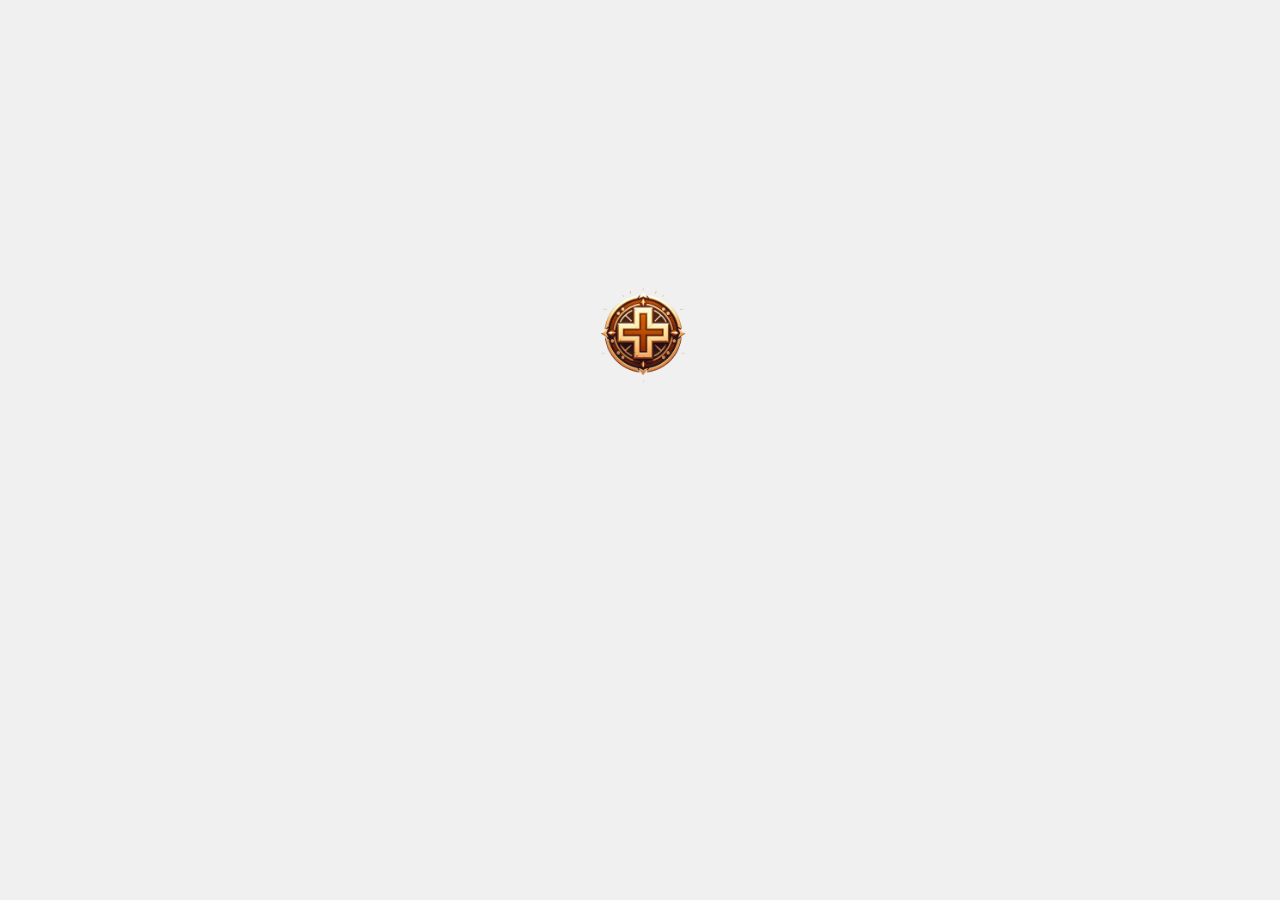
==== index.html @ 4721b262 "1" ====
<!DOCTYPE html>
<html lang="en">
<head>
<meta charset="UTF-8">
<meta name="viewport" content="width=device-width, initial-scale=1.0">
<title>D&D Персонажи</title>
<link rel="icon" href="img/main_icon.jpeg" type="image/x-icon">
<link rel="stylesheet" href="styles.css">
</head>
<body>
    <div class="main-container" id="mainContainer">
        <div class="characters-container" id="charactersContainer">
            <!-- Карточки персонажей будут добавляться сюда -->
        </div>
    
        <div class="add-character-btn" onclick="openModal()"></div>
        <audio id="slashAudio" style="display: none">
            <source src="audio/slash.mp3" type="audio/mpeg">
        </audio>

        <audio id="potionAudio" style="display: none">
            <source src="audio/potion.mp3" type="audio/mpeg">
        </audio>

        <audio id="coinAudio" style="display: none">
            <source src="audio/coin.mp3" type="audio/mpeg">
        </audio>

        <audio id="cardAudio" style="display: none">
            <source src="audio/card.mp3" type="audio/mpeg">
        </audio>

        <audio id="paperAudio" style="display: none">
            <source src="audio/paper.mp3" type="audio/mpeg">
        </audio>

        <audio id="diceAudio" style="display: none">
            <source src="audio/dice.mp3" type="audio/mpeg">
        </audio>

        <audio id="deleteAudio" style="display: none">
            <source src="audio/delete.mp3" type="audio/mpeg">
        </audio>

        <audio id="inventoryAudio" style="display: none">
            <source src="audio/inventory.mp3" type="audio/mpeg">
        </audio>

        <audio id="closeInventoryAudio" style="display: none">
            <source src="audio/closeInventory.mp3" type="audio/mpeg">
        </audio>

        <div class="modal" id="modal">
            <div class="modal-content">
                <label for="charNameInput">Имя персонажа:</label>
                <input type="text" class="modal-input" id="charNameInput" placeholder="Имя персонажа">
                <label for="charHpInput">ХП:</label>
                <input type="number" class="modal-input" id="charHpInput" placeholder="ХП">
                <label for="charMaxHpInput">Макс. ХП:</label>
                <input type="number" class="modal-input" id="charMaxHpInput" placeholder="Макс. ХП">
                <label for="charShieldInput">Класс брони:</label>
                <input type="number" class="modal-input" id="charShieldInput" placeholder="КБ">
                <label for="charImageInput" id="selectCharLabel">Портрет:</label>
                <div class="select-char-icon" id="selectCharIcon">
                    <label class="modal-btn" for="charImageInput">Выбрать портрет</label>
                </div>
                <input type="file" class="modal-input" id="charImageInput" accept="image/*" onchange="readImageFile(this)" style="display: none;">
                <button class="modal-btn" onclick="openFilePicker()">Загрузить</button>
                <button class="modal-btn" onclick="addCharacter()">Добавить</button>
                <button class="modal-btn" onclick="closeModal()">Отмена</button>
            </div>
        </div>

        <div class="modal" id="characteristicsModal">
            <div class="modal-content">
                <label for="strengthInput">Сила:</label>
                <input type="text" id="strengthInput" class="modal-input" placeholder="Сила">
        
                <label for="dexterityInput">Ловкость:</label>
                <input type="text" id="dexterityInput" class="modal-input" placeholder="Ловкость">
        
                <label for="constitutionInput">Выносливость:</label>
                <input type="text" id="constitutionInput" class="modal-input" placeholder="Выносливость">
        
                <label for="intelligenceInput">Интеллект:</label>
                <input type="text" id="intelligenceInput" class="modal-input" placeholder="Интеллект">
        
                <label for="wisdomInput">Мудрость:</label>
                <input type="text" id="wisdomInput" class="modal-input" placeholder="Мудрость">
        
                <label for="charismaInput">Харизма:</label>
                <input type="text" id="charismaInput" class="modal-input" placeholder="Харизма">
        
                <label for="notesInput">Дополнительные заметки:</label>
                <textarea id="notesInput" class="modal-input" placeholder="Добавьте заметки о персонаже"></textarea>
        
                <button class="modal-btn" onclick="saveCharacteristics()" id="saveCharacteristicsButton">Сохранить</button>
                <button class="modal-btn" onclick="closeModal()">Закрыть</button>
            </div>
        </div>

        <div id="editModal" class="modal">
            <div class="modal-content">
                <span class="close modal-btn">&times;</span>
                <h2 id="modalTitle"></h2>
                <div class="input-container">
                    <div class="increment-decrement-container">
                        <input type="text" class="modal-input" id="modalInput" value="100">
                        <button class="increment-decrement-btn" onclick="decrementValue('modalInput')">-</button>
                        <button class="increment-decrement-btn" onclick="incrementValue('modalInput')">+</button>
                    </div>
                </div>
                <button class="modal-btn" onclick="saveModalData()">Сохранить</button>
            </div>
        </div>

        <!-- Модальное окно для отображения инвентаря -->
        <div id="inventoryModal" class="modal">
            <div class="modal-content">
                <span class="close-modal close modal-btn">&times;</span>
                <h2>Инвентарь персонажа</h2>
                <div id="inventoryContent"></div>
                <button id="addItemBtn">Добавить предмет</button>
            </div>
        </div>

        <!-- Модальное окно для выбора глобального айтема -->
        <div id="globalItemsModal" class="modal">
            <div class="modal-content">
                <span class="close-modal close modal-btn">&times;</span>
                <h2>Доступные предметы</h2>
                <div id="searchWrap"></div>
                <div id="globalItemsContent">
                    <!-- Здесь будет список глобальных айтемов -->
                </div>
            </div>
        </div>
    </div>
    <script src="scripts.js"></script>
</body>
</html>
---- styles.css ----
@font-face {
    font-family: 'DragonHunter';
    src: url('fonts/DragonHunter.TTF') format('truetype');
    /* Дополнительные настройки, если необходимо */
}
@font-face {
    font-family: 'DnDC';
    src: url('fonts/DnDC.ttf') format('truetype');
    /* Дополнительные настройки, если необходимо */
}

body {
    font-family: 'DragonHunter', Arial, sans-serif;
    background-color: #f0f0f0;
    background-image: url('img/body_bg.jpg'); 
    background-size: cover;
}

/* Стили для скроллбара */
/* Ширина полосы прокрутки */
::-webkit-scrollbar {
    width: 5px;
}

/* Цвет полосы прокрутки */
::-webkit-scrollbar-track {
    background: #f1f1f1;
    border-radius: 5px;
}

/* Стиль драгера (ползунка) */
::-webkit-scrollbar-thumb {
    background: #7d4400;
    border-radius: 5px;
}

/* Когда драгер наведен на него */
::-webkit-scrollbar-thumb:hover {
    background: #555;
}

.main-container {
    display: inline-flex;
    justify-content: center;
    position: relative;
    height: 100%;
    width: calc(100% - 55px);
    margin: 30px;
}

.characters-container {
    display: flex;
    flex-wrap: wrap;
    gap: 20px;
    justify-content: center;
}

.character-box {
    width: 320px;
    height: 520px;
    border-radius: 10px;
    position: relative;
    background-color: #fff;
    padding: 10px;
    text-align: center;
    background-image: url(img/cgar_character_border.jpg);
    background-size: cover;
    margin: 50px 10px 100px 10px;
    box-shadow: 0px 0px 5px rgba(0, 0, 0, 1);
}

.fade-in-animation {
    animation: fadeIn 0.5s ease forwards;
}

@keyframes fadeIn {
    0% { transform: translate(-500%, -200%) rotate(-360deg); opacity: 0}
    100% { transform: translate(0%, 0%) rotate(0deg); opacity: 1;}
}


.fade-out-animation {
    animation: fadeOut 0.5s ease forwards; /* Применяем анимацию fadeOut */
}

@keyframes fadeOut {
    0% { transform: translate(0%, 0%) rotate(0deg); opacity: 1;}
    100% { transform: translate(-500%, -200%) rotate(-360deg); opacity: 0}
}

.character-border {
    position: absolute;
    top: 50%;
    left: 50%;
    transform: translate(-50%, -50%);
    width: calc(100% - 35px);
    height: calc(100% - 35px);
    border-radius: 5px;
    background-image: url(img/cgar_background_image.jpg);
    background-size: cover;
    box-shadow: 0px 2px 8px rgba(0, 0, 0, 1);
}

.modifiers-container {
    position: relative;
    background: antiquewhite;
    left: 175px;
    width: fit-content;
    bottom: -497px;
    z-index: -1;
    text-align: left;
    padding: 10px 10px 10px 25px;
    transform: rotate(-6deg);
    background-image: url(img/cgar_background_image.jpg);
    box-shadow: 0px 9px 7px 0px rgb(51 51 51);
}

.modifier {
    color: #712905;
    font-size: 15pt;
}

.modifier::before {
    content: '';
    background-position-y: -38px;
    position: absolute;
    margin-top: 23px;
    left: 15px;
    width: 106px;
    height: 1px;
    background-color: #890000;
    transform: skewY(-5deg);
}

.modifier-move {
    font-size: 15pt;
    animation: parchmentWindAnimation1 1.5s ease-in-out infinite alternate;
}

@keyframes parchmentWindAnimation1 {
    0% {
        transform: skewY(0deg) translateX(0);
    }
    
    50% {
        transform: skewY(-0.1deg) translateX(0px);
    }
    100% {
        transform: skewY(0deg) translateX(0.1px);
    }
}

.modifiers-container::after {
    content: '';
    background-image: url(img/cgar_background_image.jpg);
    background-position-y: -133px;
    position: absolute;
    bottom: -5px;
    left: 0px;
    width: 100%;
    height: 23%;
    background-color: #fff;
    transform: skewY(-5deg);
    z-index: -1;
    animation: parchmentWindAnimation2 1.5s ease-in-out infinite alternate;
}

@keyframes parchmentWindAnimation2 {
    0% {
        transform: skewY(0deg) translateX(0);
    }
    
    50% {
        transform: skewY(-2deg) translateX(0px);
    }
    100% {
        transform: skewY(0deg) translateY(2px);
    }
}

.character-icon-container {
    position: relative;
    border-radius: 50%;
    width: 220px;
    height: 220px;
    border-style: double;
    border-width: 5px;
    border-color: #7d4400;
    overflow: hidden;
    left: 50%;
    transform: translateX(-50%);
    box-shadow: inset 0px 0px 20px 20px rgba(0, 0, 0, 19);
}

.character-image {
    margin: 0 auto 10px;
    display: block;
    position: relative;
    width: 100%;
    height: 100%;
    object-fit: cover;
    animation: parallaxAnimation 13s linear infinite alternate;
}

@keyframes parallaxAnimation {
    0% {
        transform: translateZ(-100px) scale(1.4) skew(1deg, 0deg) rotate(2deg);
        filter: grayscale(0%) brightness(120%) contrast(130%);
    }
    
    100% {
        transform: translateZ(100px) scale(1) skew(0deg, -1deg) rotate(-2deg);
        filter: grayscale(10%) brightness(90%) contrast(90%);
    }
}

.hp-bar {
    width: 80%;
    height: 20px;
    background-color: transparent;
    border-style: double;
    border-width: 3px;
    border-color: #7d4400;
    margin: 20px auto 0px;
    position: relative;
    border-radius: 25px;
    overflow: hidden;
}

.hp-container {
    display: flex;
    margin: auto;
    flex-direction: column;
    position: relative;
    top: 5px;
}

.hp-row {
    display: flex;
    justify-content: center;
    max-height: 34px;
    position: relative;
    left: 50%;
    transform: translateX(-50%);
}

.hp-col {
    position: relative;
    /* left: 20px */
}

.hp-btn-wrap {
    margin: 7px 0px 0px 0px;
}

.max-hp-label-wrap {
    display: flex;
    margin-left: 60px;
    min-width: 100px;
    width: 100px;
    max-width: 100px;
    text-align: left;
}

.max-hp-label, .maxhp-column-value {
    color: #712905;
    font-size: 12pt;
    cursor: pointer;
    padding: 0px 5px 0px 0px;
}

.hp-btn, .increment-decrement-btn {
    font-family: DragonHunter;
    font-size: 12pt;
    height: 20px;
    width: 20px;
    background-color: #7d4400;
    color: white;
    border: none;
    margin: 0px 4px 0px 0px;
    padding: 0px 0px 0px 0px;
    border-radius: 3px;
    cursor: pointer;
    text-shadow: 1px 1px 0px rgba(0, 0, 0, 1), 2px 2px 11px #5f2102;
    transition: 0.5s;
}

.hp-btn:hover, .increment-decrement-btn:hover {
    background-color: #583100;
}

.hp-progress {
    width: 100%;
    height: 100%;
    background-image: url(img/hp_bar.png);
    background-size: 250px 25px;
    background-position: center;
    position: absolute;
    top: 0px;
    left: 0;
    transition: width 0.5s ease;
}

.heart-icon {
    width: 55px;
    height: 45px;
    background-image: url('img/heart_icon.png');
    background-size: cover;
    cursor: pointer;
    animation: heartbeat 2s ease-in-out infinite;
}

/* Анимация бьющегося сердца */
@keyframes heartbeat {
    0%, 20%, 40%, 60% {
        transform: scale(1);
    }
    10%, 50% {
        transform: scale(1.2);
    }
}

.hp-values-container {
    display: flex;
    justify-content: center;
    flex-direction: column;
    margin-left: 10px;
}

.hp-value-wrap {
    display: flex;
    margin-left: 5px;
    min-width: 100px;
    width: 100px;
    max-width: 100px;
}

.hp-value, .hp-column-value {
    font-size: 18pt;
    color: #a70000;
    text-align: left;
    font-weight: bold;
    padding: 0px 10px 0px 0px;
    cursor: pointer;
    border-style: dashed;
    border-width: 0px 0px 1px 0px;
    display: inline-table;
}

.characteristic-container {
    position: relative;
    top: 5px;
    left: 50%;
    transform: translateX(-52%);
}

.characteristic-label {
    position: relative;
    color: #712905;
    font-size: 15pt;
    cursor: pointer;
    top: -17px;
    left: 10px;
}

.characteristics-icon {
    width: 50px;
    height: 50px;
    background-size: cover;
    cursor: pointer;
    animation: waveAnimation 2s ease-in-out infinite alternate;
}

.shield-icon-container {
    width: 100px;
    height: 100px;
    margin: 0 auto;
    position: absolute;
    bottom: -65px;
    left: 50%;
    transform: translateX(-50%);
    z-index: 1;
    display: flex;
    flex-direction: column;
    justify-content: center;
    align-items: center;
    cursor: pointer;
}

.shield-icon {
    animation: shieldAnimation 4s infinite;
}

/* Анимация стучащего щита */
@keyframes shieldAnimation {
    0%, 20%, 40%, 60%, 80%, 100% {
        transform: translateY(0);
    }
    10%, 30%, 50%, 70%, 90% {
        transform: translateY(-5px);
    }
}

.shield-value {
    width: 35px;
    height: 35px;
    background-image: url(img/shield_value_icon.png);
    background-repeat: round;
    color: #fff;
    border-radius: 50%;
    display: flex;
    justify-content: center;
    align-items: center;
    font-size: 18px;
    position: absolute;
    top: 20px;
    left: 65px;
    transform: translate(0, -50%);
    z-index: 1;
    cursor: pointer;
    box-shadow: 0px 2px 8px rgba(0, 0, 0, 1);
}

.shield-input {
    display: none;
}

.name-label {
    color: #712905;
    font-size: 20pt;
    font-weight: bold;
    cursor: pointer;
    margin: 20px 10px 20px 10px;
    display: block;
    border-style: double;
    border-width: 4px 0px 4px 0px;
    border-color: #7d4400;
    white-space: nowrap;
    overflow: hidden;
    text-overflow: ellipsis;
    /*background-image: url(DnD.jpg);*/
}

.add-character-btn {
    width: 90px;
    height: 90px;
    min-width: 90px;
    min-height: 90px;
    background-color: transparent;
    border: none;
    border-radius: 5px;
    padding: 10px;
    cursor: pointer;
    font-family: none;
    font-size: 80px;
    color: #5b2810;
    margin: 20px;
    top: 220px;
    position: relative;
    background-image: url(img/add_button.png);
    background-repeat: round;
}

.add-character-btn:hover {
    animation: shake 0.5s infinite ease-in-out;
}

@keyframes shake {
    0% { transform: rotate(-5deg); }
    25% { transform: rotate(5deg); }
    50% { transform: rotate(-5deg); }
    75% { transform: rotate(5deg); }
    100% { transform: rotate(-5deg); }
}

.save-btn {
    position: absolute;
    background-color: transparent;
    border: none;
    padding: 0;
    cursor: pointer;
    top: 0px;
    right: 0px;
    transition: 0.2s;
    /* animation: rotateAndPause 60s linear infinite; */
}

/* @keyframes rotateAndPause {
    0% {
        transform: rotate(0deg);
    }
    50% {
        transform: rotate(3600deg);
    }
    55%, 100% {
        transform: rotate(3600deg);
    }
} */

.save-btn::before {
    content: '';
    position: absolute;
    bottom: 16px;
    left: 10px;
    width: 42%;
    height: 33%;
    border-radius: 50%;
    box-shadow: 0px 0px 12px 12px rgba(0, 0, 0, 1);
    z-index: -1;
}

.save-btn::after {
    content: 'Сохранить';
    font-family: DragonHunter;
    font-size: 14pt;
    color: #712905;
    background-color: #ffffff9e;
    position: absolute;
    bottom: 20px;
    left: -25px;
    width: 100px;
    height: 23px;
    border-radius: 5px;
    z-index: 0;
    transform: scale(0);
    /* transition: 1.1s; */
}

.save-btn:hover:before {
    animation: unscaleAnimation 0.8s ease-in-out alternate;
}

.save-btn:hover {
    animation: rollAnimation 0.8s ease-in-out alternate;
}

.save-btn:hover:after {
    transform: scale(1);
    transition: 0.3s;
    transition-delay: 0.8s;
}

@keyframes rollAnimation {
    0% {
        transform: scale(1) rotate(0deg) translateY(0px);
    }
    50% {
        transform: scale(1.9) rotate(360deg) translateY(5px);
    }
    100% {
        transform: scale(1) rotate(720deg) translateY(0px);
    }
}

@keyframes unscaleAnimation {
    0% {
        transform: scale(1) rotate(0deg);
    }
    50% {
        transform: scale(0.6) rotate(360deg);
    }
    100% {
        transform: scale(0.5) rotate(720deg);
    }
}

.save-btn img {
    width: 40px;
    height: 44px;
}

.delete-btn {
    position: absolute;
    background-color: transparent;
    border: none;
    padding: 0;
    cursor: pointer;
    top: calc(100% - 47px);
    right: 0px;
}

.delete-btn:hover {
    animation: shake 0.5s infinite ease-in-out;
}

.delete-btn img {
    width: 50px;
    height: 50px;
    animation: waveAnimation 2s ease-in-out infinite alternate;
}

@keyframes waveAnimation {
    0% {
        transform: scale(1);
    }
    100% {
        transform: scale(1.1);
    }
}

.modal {
    display: none;
    position: fixed;
    top: 0;
    left: 0;
    width: 100%;
    height: 100%;
    background-color: rgba(0, 0, 0, 0.5);
    z-index: 2;
    justify-content: center;
    align-items: center;
    overflow: auto;
}

.modal .close {
    position: absolute;
    height: 30px;
    width: 30px;
    padding: 0px;
    font-size: 17pt;
    text-align: center;
    right: 6px;
    top: 5px;
    font-family: DragonHunter;
    border-radius: 5px;
    cursor: pointer;
}

.modal-content {
    background-color: #fefefe;
    margin: auto;
    padding: 20px;
    border: 1px solid #888;
    width: 420px;
    border-radius: 5px;
    text-align: center;
    position: absolute;
    top: 50%;
    left: 50%;
    transform: translate(-50%, -50%);
    background-image: url(img/cgar_background_image.jpg);
    background-repeat: round;
}

.modal-content h2 {
    color: #7d4400;
    background: #ffffff8f;
    border-radius: 5px;
    border-style: double;
    border-width: 3px 0px 3px 0px;
    border-color: #7d4400;
}

.modal-content label {
    font-size: 16pt;
    color: #5f2102;
}

.modal-input {
    font-family: DragonHunter;
    font-size: 16pt;
    color: #5f2102;
    margin-bottom: 10px;
    padding: 8px;
    width: calc(100% - 16px);
    max-width: calc(100% - 16px);
    min-width: calc(100% - 16px);
    min-height: 45px;
    border: 1px solid #7d4400;
    border-radius: 3px;
    box-sizing: border-box;
    background: transparent;
}

.modal-input:focus, 
.modal-input:active,
.modal-input:focus-visible  {
    border-color: #583100;
}

.modal-btn {
    font-family: DragonHunter;
    font-size: 12pt;
    background-color: #7d4400;
    color: white;
    border: none;
    padding: 10px;
    border-radius: 3px;
    cursor: pointer;
    text-shadow: 1px 1px 0px rgba(0, 0, 0, 1), 2px 2px 11px #5f2102;
    transition: 0.5s;
}

.modal-btn:hover {
    background-color: #583100;
}

.select-char-icon {
    margin: 20px;
}

.select-char-icon label {
    margin: 20px;
    color: white;
}

.modal #modalTitle {
    color: #7d4400;
}

.increment-decrement-container .modal-input {
    max-width: calc(100% - 56px);
    min-width: calc(100% - 56px);
}

.open-inventory-button {
    width: 40px;
    height: 40px;
    position: absolute;
    top: calc(100% - 45px);
    left: 0px;
    background: none;
    border: none;
    cursor: pointer;
    animation: waveAnimation 2s ease-in-out infinite alternate;
}

.open-inventory-button:hover {
    animation: shake 0.5s infinite ease-in-out;
}

.open-inventory-button img {
    width: 40px;
    height: 40px;
    position: relative;
}

#inventoryContent div, #globalItemsContent div {
    display: flex;
    justify-content: space-between;
    background: #5f21024f;
    border-radius: 5px;
    margin: 5px 0px 0px 0px;
    padding: 0px 10px;
}

#inventoryContent div:hover, #globalItemsContent div:hover {
    background: #5f21028f;
}

#inventoryContent div img, #globalItemsContent div img{
    width: 40px;
    height: 40px;
    margin: 10px 0px 10px 0px;
    background: #f0f8ff96;
    border-radius: 50%;
    border-style: double;
    border-width: 3px;
    border-color: #7d4400;
}

#inventoryContent div p, #globalItemsContent div p{
    min-width: 44px;
    margin: 20px 5px 0px 10px;
    text-align: left;
    margin-right: auto;
}

#inventoryContent p:nth-child(2), 
#globalItemsContent p:nth-child(2) {
    text-transform: uppercase;
}

#inventoryContent p:nth-child(3), 
#globalItemsContent p:nth-child(3) {
    font-size: 10pt;
    font-style: italic;
    margin: 22px 10px 0px auto;
}

#inventoryModal .modal-content, #globalItemsModal .modal-content {
    max-height: 400px;
    padding: 20px 20px 60px 20px;
}

#inventoryContent, #globalItemsContent {
    max-height: 300px;
    min-height: 300px;
    margin: 0px 0px 20px 0px;
    overflow: overlay;
    border-style: double;
    border-width: 3px 0px 3px 0px;
    border-color: #7d4400;
    cursor: pointer;
}

.modal-btn.inventory-btn {
    font-size: 10pt;
    padding: 2px;
    height: 20px;
    margin-top: 20px;
}

/* Адаптивные стили для мобильных устройств */
@media only screen and (max-width: 500px) {
    .main-container {
        display: inline;
        position: relative;
        margin: 30px;
    }

    .characters-container {
        display: flex;
        flex-wrap: wrap;
        gap: 20px;
        justify-content: center;
        transform: scale(0.9);
    }

    .character-box {
        min-width: 250px;
        margin: 60px 10px 100px 10px;
    }

    .modifiers-container {
        left: 0px;
        bottom: -506px;
    }

    .modal-content {
        width: 80%;
    }
}
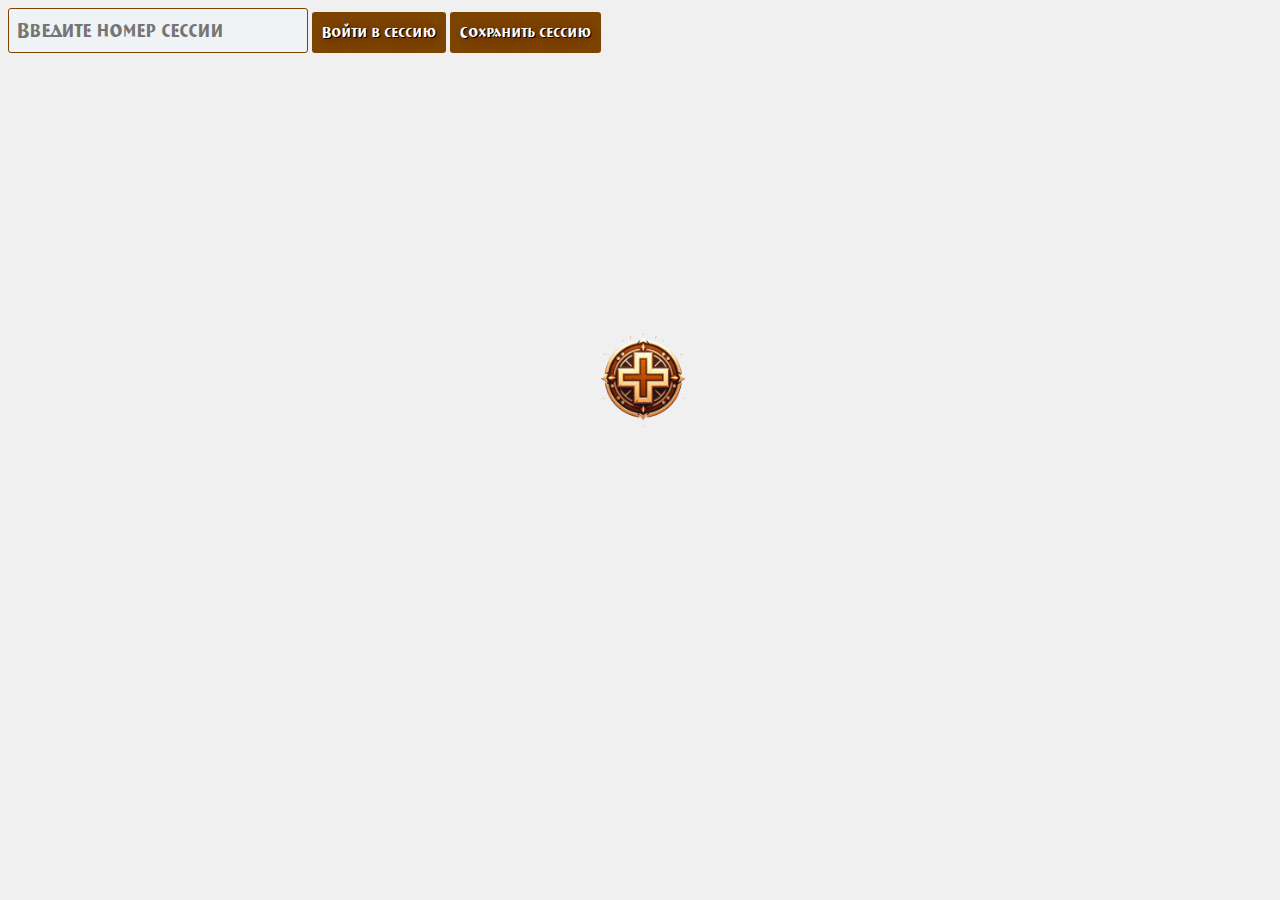
==== commit 0b6dbd3d: "sessions" ====
--- a/index.html
+++ b/index.html
@@ -8,7 +8,13 @@
 <link rel="stylesheet" href="styles.css">
 </head>
 <body>
+    <div calss="session-wrap">
+        <input class="modal-input session-input" type="text" id="sessionIdInput" placeholder="Введите номер сессии">
+        <button class="modal-btn" onclick="loadCharactersBySession()">Войти в сессию</button>
+        <button class="modal-btn" onclick="saveSession()">Сохранить сессию</button>
+    </div>
     <div class="main-container" id="mainContainer">
+
         <div class="characters-container" id="charactersContainer">
             <!-- Карточки персонажей будут добавляться сюда -->
         </div>
@@ -49,7 +55,7 @@
         <audio id="closeInventoryAudio" style="display: none">
             <source src="audio/closeInventory.mp3" type="audio/mpeg">
         </audio>
-
+        
         <div class="modal" id="modal">
             <div class="modal-content">
                 <label for="charNameInput">Имя персонажа:</label>
@@ -82,11 +88,11 @@
                 <label for="constitutionInput">Выносливость:</label>
                 <input type="text" id="constitutionInput" class="modal-input" placeholder="Выносливость">
         
+                <label for="wisdomInput">Мудрость:</label>
+                <input type="text" id="wisdomInput" class="modal-input" placeholder="Мудрость">
+
                 <label for="intelligenceInput">Интеллект:</label>
                 <input type="text" id="intelligenceInput" class="modal-input" placeholder="Интеллект">
-        
-                <label for="wisdomInput">Мудрость:</label>
-                <input type="text" id="wisdomInput" class="modal-input" placeholder="Мудрость">
         
                 <label for="charismaInput">Харизма:</label>
                 <input type="text" id="charismaInput" class="modal-input" placeholder="Харизма">
--- a/styles.css
+++ b/styles.css
@@ -776,6 +776,7 @@
     font-size: 10pt;
     font-style: italic;
     margin: 22px 10px 0px auto;
+    text-align: right;
 }
 
 #inventoryModal .modal-content, #globalItemsModal .modal-content {
@@ -801,6 +802,13 @@
     margin-top: 20px;
 }
 
+.session-input {
+    max-width: 300px;
+    min-width: auto;
+    background: #f0f8ff61;
+    margin: 0px;
+}
+
 /* Адаптивные стили для мобильных устройств */
 @media only screen and (max-width: 500px) {
     .main-container {
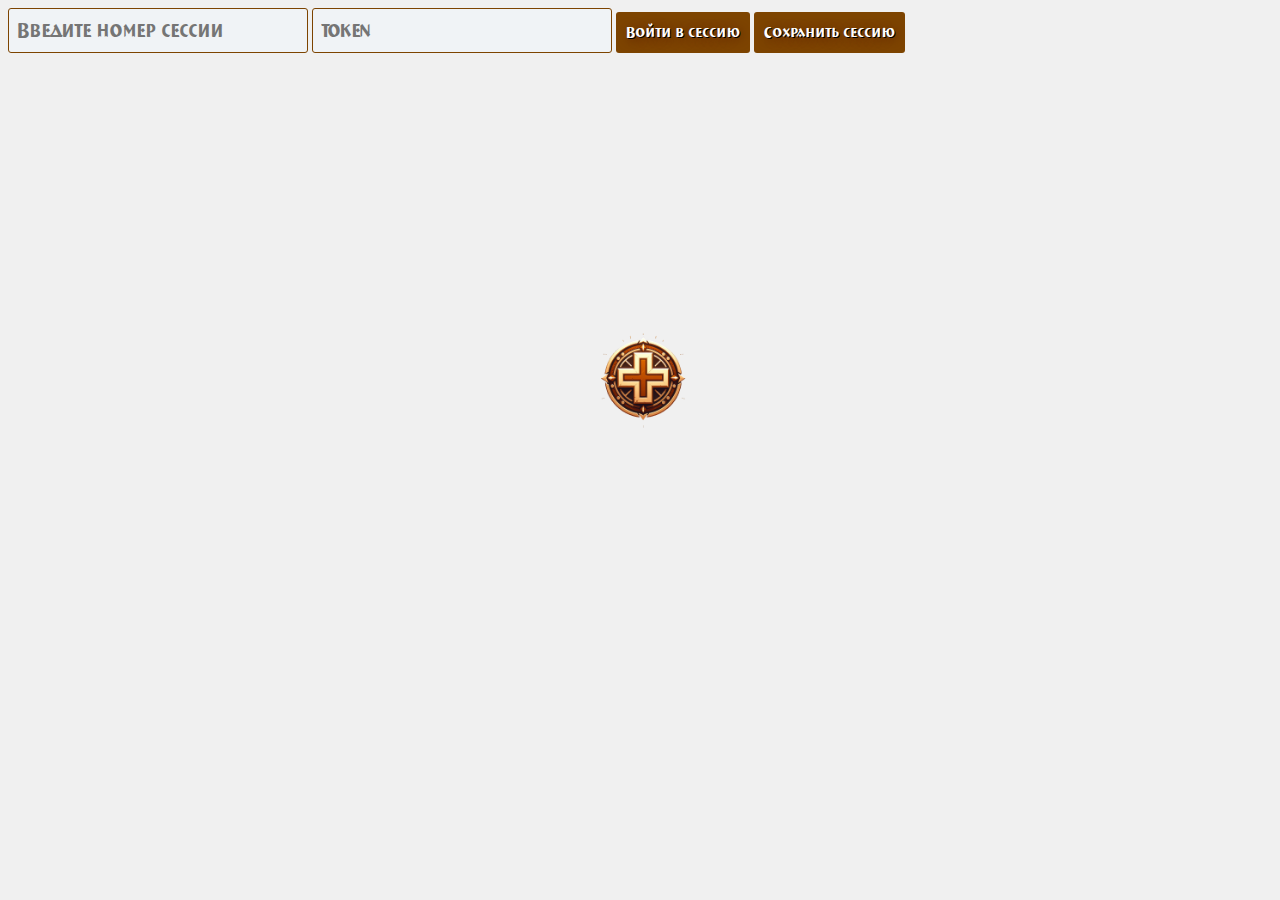
==== commit d9da6e1c: "1" ====
--- a/index.html
+++ b/index.html
@@ -10,8 +10,9 @@
 <body>
     <div calss="session-wrap">
         <input class="modal-input session-input" type="text" id="sessionIdInput" placeholder="Введите номер сессии">
-        <button class="modal-btn" onclick="loadCharactersBySession()">Войти в сессию</button>
-        <button class="modal-btn" onclick="saveSession()">Сохранить сессию</button>
+        <input class="modal-input session-input" type="text" id="tokenInput" placeholder="token">
+        <button class="modal-btn" onclick="handleloadCharactersBySession()">Войти в сессию</button>
+        <button class="modal-btn" onclick="updateSessions('123', charactersCharacteristics)">Сохранить сессию</button>
     </div>
     <div class="main-container" id="mainContainer">
 
